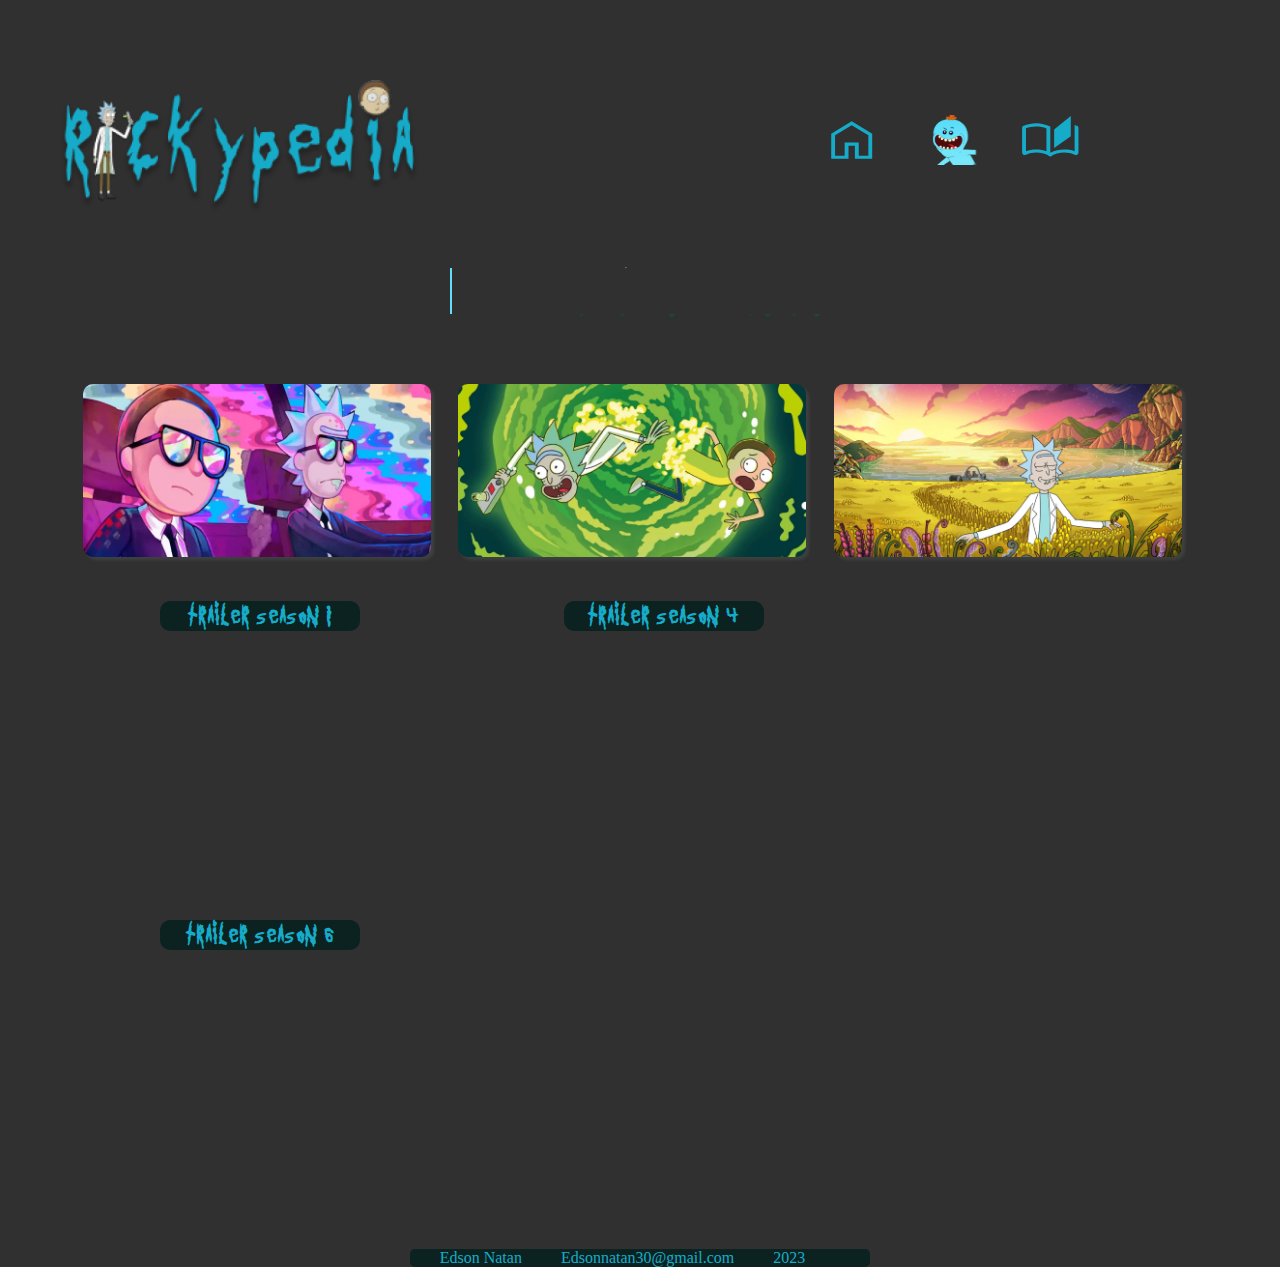
==== index.html @ ae8f0195 "NovoProjeto" ====
<!DOCTYPE html>
<html lang="pt-br">
<head>
    <meta charset="UTF-8">
    <meta http-equiv="X-UA-Compatible" content="IE=edge">
    <meta name="viewport" content="width=device-width, initial-scale=1.0">
    <title>Rickypedia</title>
    <link rel="shortcut icon" href="Imagens/Rick-And-Morty.ico" type="image/x-icon">
    <link rel="stylesheet" href="Style/Index.css">
</head>
<body>
    <header>
        <picture id="logo">
            <img src="Imagens/Logo.png" alt="Logotipo" id="logotipo">
        </picture>

        <nav id="menu">
            <ul type="none">
                <li><a href="Index.html">
                    <img src="Imagens/Home.svg" alt="Home" class="item">
                    <p class="home">Home</p>
                </a></li>
                <li><a href="Páginas/personagens.html">
                    <img src="Imagens/Personagens.svg" alt="Personagens" class="item">
                    <p class="home">Personagens</p>
                </a></li>
                <li><a href="Páginas/history.html">
                    <img src="Imagens/History.svg" alt="História" class="item">
                    <p class="home">História</p>
                </a></li>
            </ul>
        </nav>
    </header>
    
    <main>
        <article>
            <section id="sessao1">
                <div id="ilus">
                    <h1>Tudo sobre Ricky and Morty</h1>
                    <picture>
                        <img src="Imagens/rick and morty temporada 5_1 1.png" alt="RickyAndMorty" class="imagem">
                        <img src="Imagens/rick and morty temporada 5_1 2 (1).png" alt="PortalRicky" class="imagem">
                        <img src="Imagens/rick and morty temporada 5_1 3 (1).png" alt="Ricky" class="imagem">
                    </picture>
                </div>
            </section>
            <section id="sessao2">
                    <div id="Trailer1" class="trailer">
                        <h2>Trailer Season 1</h2>
                        <iframe width="400" height="280" src="https://www.youtube.com/embed/BFTSrbB2wII" title="YouTube video player" frameborder="0" allow="accelerometer; autoplay; clipboard-write; encrypted-media; gyroscope; picture-in-picture; web-share" allowfullscreen></iframe>
                    </div>
                    <div id="Trailer4" class="trailer">
                        <h2>Trailer Season 4</h2>
                        <iframe width="400" height="280" src="https://www.youtube.com/embed/hl1U0bxTHbY" title="YouTube video player" frameborder="0" allow="accelerometer; autoplay; clipboard-write; encrypted-media; gyroscope; picture-in-picture; web-share" allowfullscreen></iframe>
                    </div>
                    <div id="Trailer6" class="trailer">
                        <h2>Trailer Season 6</h2>
                        <iframe width="400" height="280" src="https://www.youtube.com/embed/jerFRSQW9g8" title="YouTube video player" frameborder="0" allow="accelerometer; autoplay; clipboard-write; encrypted-media; gyroscope; picture-in-picture; web-share" allowfullscreen></iframe>
                    </div>
            </section>
        </article>
    </main>

    <footer>
       <p>Edson Natan</p>
       <p>Edsonnatan30@gmail.com</p>
       <p>2023</p>
    </footer>
</body>
</html>
---- Style/Index.css ----
@charset "utf-8";

@font-face {
    font-family: 'get_schwifty';
    src: url(/Fontes/Rick-and-Morty-Font/get_schwifty.ttf) format('truetype');
}

*{
    margin: 0px;
    padding: 0px;
    color: antiquewhite;
}

:root{
    --cor01: #303030;
    --cor02: #16ACC9;
    --cor03: #60D3ED;
    --cor04: #09665D;
    --cor05: #0C2220;
    --cor06: #6FD8ED;
    --cor07: #63DEFA;
    --fonteNova: 'get_schwifty';
}

body{
    background-color: #303030;
}

header{
    margin: 40px 60px 0px 60px;
}

#logotipo{
    max-width: 360px;
    width: 50%;
}

#menu{
    max-width: 400px;
    width: 40%;
    height: 62px;
    float: right;
    margin-top: 55px;
    margin-left: 5px;
}

li{
    display: inline-block;
    width: 20%;
    height: 90px;
    margin-right: 15px;
}

a{
    text-decoration: none;
}

.item{
    position: relative;
    margin: auto;
    width: 80%;
    height: 50px;
    min-width: 50px;
    padding-top: 20px;
}

.home{
    text-align: center;
    font-size: 1em;
    margin-right: 15px;
    color: var(--cor01);
}

.home:hover{
    color: var(--cor03);
}

article{
    height: inherit;
}

#ilus{
    margin: 33px 60px 0px 60px;
}

h1{
    margin: auto;
    text-align: center;
    font-family: var(--fonteNova);
    font-size: 2em;
    margin-top: 50px;
    margin-bottom: 30px;
    color: var(--cor07);
    text-shadow: 3px 3px 3px var(--cor04);
    position: relative;
    width: 380px;
}

h1::after{
    content: "";
    position: absolute;
    width: 100%;
    height: 100%;
    left: 0;
    border-left: 2px solid var(--cor07);
    background: #303030;
    animation: typing 1.8s steps(10) infinite;
}

@keyframes typing {
    100%{
        left: 100%;
        margin: 0 -35px 0px 35px;
    }
}

img{
    margin-top: 40px;
}

.imagem{
    width: 30%;
    margin-left: 2%;
    box-shadow: 3px 3px 3px rgb(63, 65, 65);
    border-radius: 10px;
}

#sessao2{
    margin: 40px 60px 0px 60px;
}

h2{
    width: 50%;
    height: 30px;
    background-color: var(--cor05);
    font-family: var(--fonteNova);
    color: var(--cor02);
    margin: auto;
    border-radius: 10px;
    text-align: center;
    font-size: 1.3em;
    margin-bottom: 5px;
}

.trailer{
    display: inline-block;
}

footer{
    background-color: #0C2220;
    margin: auto;
    width: 36%;
    height: auto;
    text-align: center;
    border-radius: 5px;
    margin-top: 10px;
}

footer > p{
    display: inline-block;
    padding-right: 35px;
    color: var(--cor02);
    font-size: 1em;
}
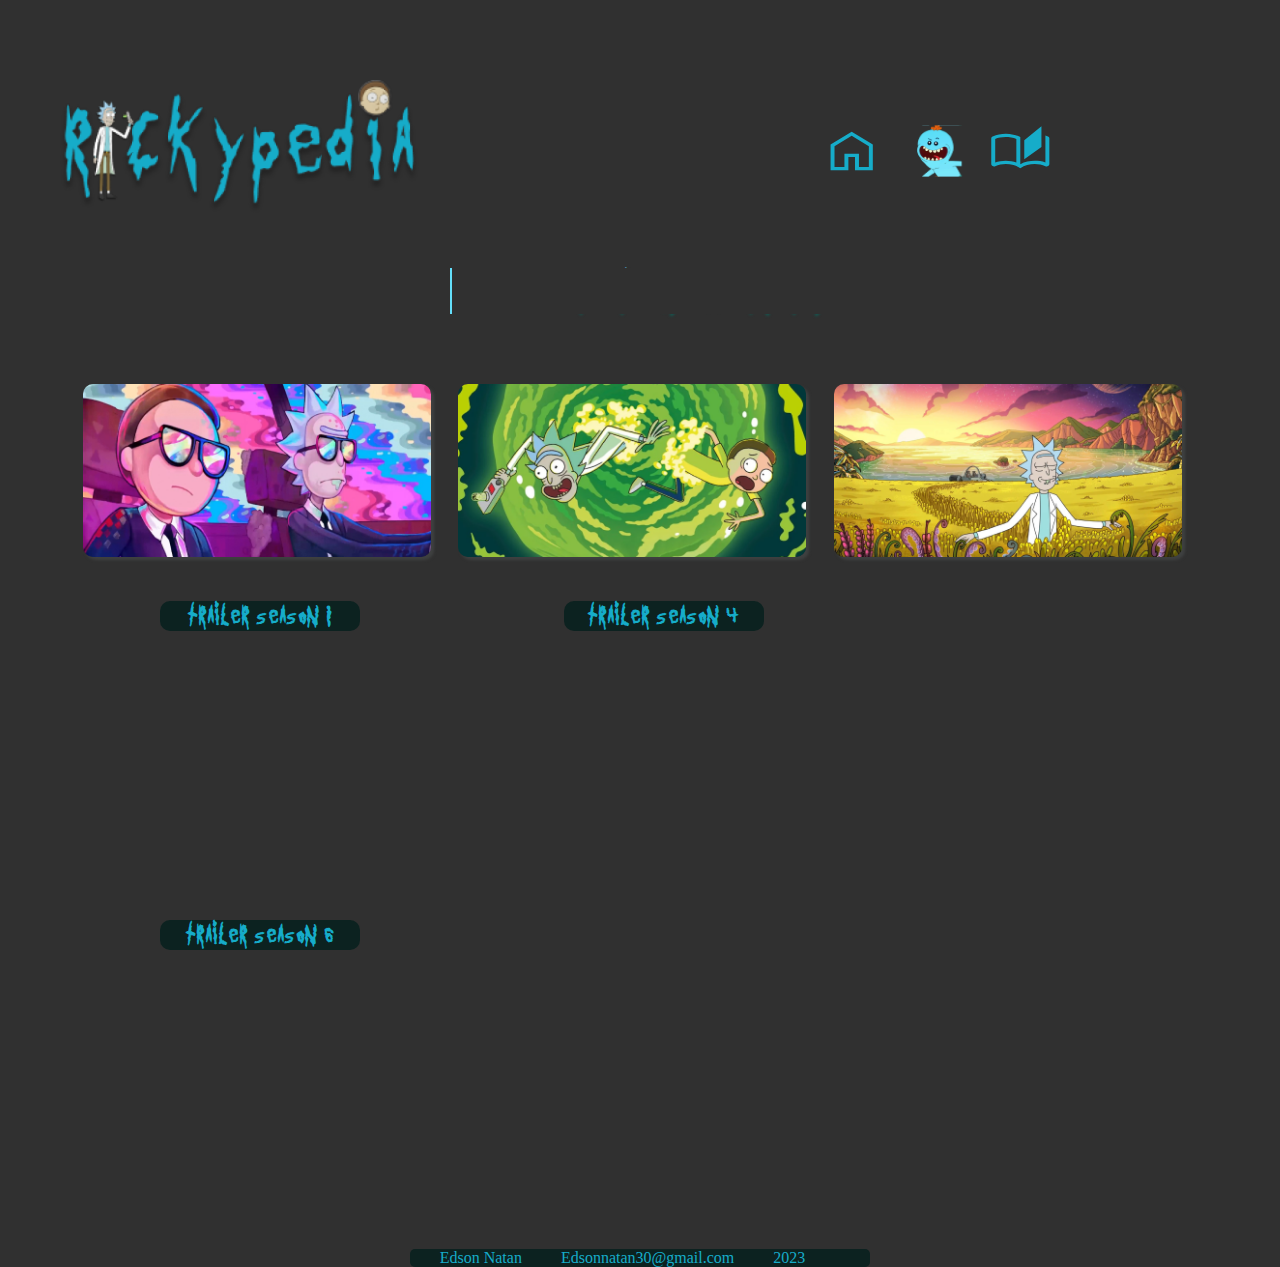
==== commit 9ef06ccd: "att" ====
--- a/index.html
+++ b/index.html
@@ -7,6 +7,7 @@
     <title>Rickypedia</title>
     <link rel="shortcut icon" href="Imagens/Rick-And-Morty.ico" type="image/x-icon">
     <link rel="stylesheet" href="Style/Index.css">
+    <script src="Js/index.js" defer></script>
 </head>
 <body>
     <header>
@@ -15,18 +16,18 @@
         </picture>
 
         <nav id="menu">
-            <ul type="none">
-                <li><a href="Index.html">
+            <ul type="none" >
+                <li id="principal" class="lista"><a href="Index.html">
                     <img src="Imagens/Home.svg" alt="Home" class="item">
                     <p class="home">Home</p>
                 </a></li>
-                <li><a href="Páginas/personagens.html">
+                <li id="caracteres" class="lista"><a href="Páginas/personagens.html">
                     <img src="Imagens/Personagens.svg" alt="Personagens" class="item">
-                    <p class="home">Personagens</p>
+                    <p class="home">Personagens</p>               
                 </a></li>
-                <li><a href="Páginas/history.html">
-                    <img src="Imagens/History.svg" alt="História" class="item">
-                    <p class="home">História</p>
+                <li id="history" class="lista"><a href="Páginas/history.html">
+                    <img src="Imagens/History.svg" alt="História" class="item">               
+                    <p class="home">História</p>               
                 </a></li>
             </ul>
         </nav>
--- a/Style/Index.css
+++ b/Style/Index.css
@@ -48,7 +48,12 @@
     display: inline-block;
     width: 20%;
     height: 90px;
-    margin-right: 15px;
+}
+
+
+li:hover .home{
+    display: block;
+    color: var(--cor03);
 }
 
 a{
@@ -59,20 +64,19 @@
     position: relative;
     margin: auto;
     width: 80%;
-    height: 50px;
+    height: 80%;
     min-width: 50px;
     padding-top: 20px;
 }
 
 .home{
     text-align: center;
-    font-size: 1em;
-    margin-right: 15px;
-    color: var(--cor01);
-}
-
-.home:hover{
-    color: var(--cor03);
+    margin: auto;
+    font-size: 1.1em;
+    position: absolute;
+    height: 10px;
+    color: #303030;
+    display: none;
 }
 
 article{
